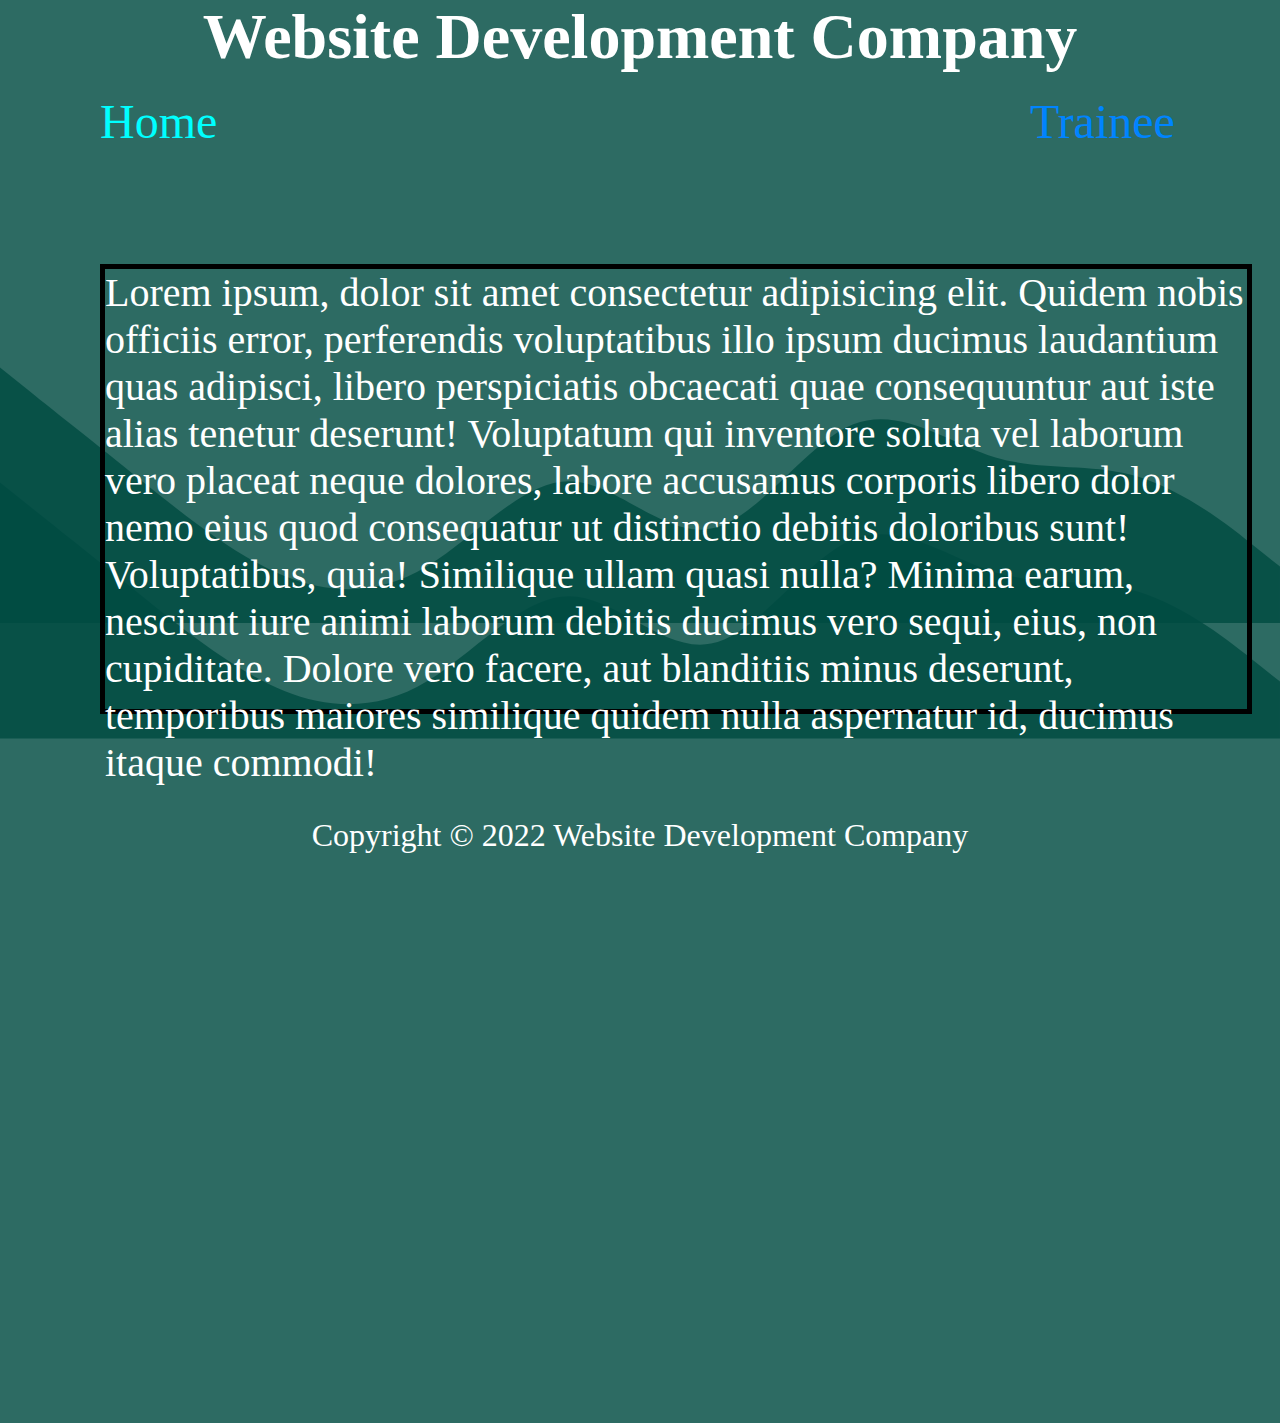
==== Trainee.html @ da616446 "Posting the website" ====
<html lang="en">
<head>
    <meta charset="UTF-8">
    <meta http-equiv="X-UA-Compatible" content="IE=edge">
    <meta name="viewport" content="width=device-width, initial-scale=1.0">
    <title>Document</title>
    <link href="Trainee.css" type="text/css" rel="stylesheet">
</head>
<body>
    <header>
        <div class="title">
            <h1>Website Development Company</h1>
        </div>
        <nav class="navigation">
            <a>Home</a>
            <a href="Trainee.html">Trainee</a>
        </nav>
    </header>
    <main>
        <p class="about-us">Lorem ipsum, dolor sit amet consectetur adipisicing elit. Quidem nobis officiis error, perferendis voluptatibus illo ipsum ducimus laudantium quas adipisci, libero perspiciatis obcaecati quae consequuntur aut iste alias tenetur deserunt!
        Voluptatum qui inventore soluta vel laborum vero placeat neque dolores, labore accusamus corporis libero dolor nemo eius quod consequatur ut distinctio debitis doloribus sunt! Voluptatibus, quia! Similique ullam quasi nulla?
        Minima earum, nesciunt iure animi laborum debitis ducimus vero sequi, eius, non cupiditate. Dolore vero facere, aut blanditiis minus deserunt, temporibus maiores similique quidem nulla aspernatur id, ducimus itaque commodi!</p>
    </main>
    
    <footer>
        <p class="footer">Copyright &copy; 2022 Website Development Company</p>
    </footer>
<svg class="svg1" xmlns="http://www.w3.org/2000/svg" viewBox="0 0 1440 320"><path class="wave" fill="rgba(0, 75, 65, 0.822)" fill-opacity="1" d="M0,32L26.7,53.3C53.3,75,107,117,160,160C213.3,203,267,245,320,266.7C373.3,288,427,288,480,256C533.3,224,587,160,640,160C693.3,160,747,224,800,213.3C853.3,203,907,117,960,96C1013.3,75,1067,117,1120,133.3C1173.3,149,1227,139,1280,154.7C1333.3,171,1387,213,1413,234.7L1440,256L1440,320L1413.3,320C1386.7,320,1333,320,1280,320C1226.7,320,1173,320,1120,320C1066.7,320,1013,320,960,320C906.7,320,853,320,800,320C746.7,320,693,320,640,320C586.7,320,533,320,480,320C426.7,320,373,320,320,320C266.7,320,213,320,160,320C106.7,320,53,320,27,320L0,320Z"></path></svg>    
<svg class="svg2" xmlns="http://www.w3.org/2000/svg" viewBox="0 0 1440 320"><path class="wave" fill="rgba(0, 75, 65, 0.822)" fill-opacity="1" d="M0,32L26.7,53.3C53.3,75,107,117,160,160C213.3,203,267,245,320,266.7C373.3,288,427,288,480,256C533.3,224,587,160,640,160C693.3,160,747,224,800,213.3C853.3,203,907,117,960,96C1013.3,75,1067,117,1120,133.3C1173.3,149,1227,139,1280,154.7C1333.3,171,1387,213,1413,234.7L1440,256L1440,320L1413.3,320C1386.7,320,1333,320,1280,320C1226.7,320,1173,320,1120,320C1066.7,320,1013,320,960,320C906.7,320,853,320,800,320C746.7,320,693,320,640,320C586.7,320,533,320,480,320C426.7,320,373,320,320,320C266.7,320,213,320,160,320C106.7,320,53,320,27,320L0,320Z"></path></svg>
</body>
</html>
---- Trainee.css ----
* {
    margin: 0;
    padding: 0;
    box-sizing: border-box;
}

body {
    height: 100vh;
    overflow: hidden;
    background-color: rgba(0, 75, 65, 0.822);
}

/* Header */

header {
    width: 100%;
    margin-bottom: 20px;
}

.title {
    display: flex;
    justify-content: center;
    font-size: 3rem;
    margin-bottom: 20px;
    color: white;
    padding-left: 20px;
    padding-right: 20px;
    transition: 0.5s;
    user-select: none;
}

/* Navigation */

.navigation {
    width: 100%;
    display: flex;
    justify-content: space-between;
    padding: 0px 100px 0px 100px;
}

a {
    font-size: 3rem;
    background-color: transparent;
    color: white;
    text-decoration: none;
}

a:nth-child(1){
    color: aqua;
    transition: 0.5s;
    width: 120px;
    height: 50px;
    user-select: none;

}

a:nth-child(1):hover{
    background-color: aqua;
    color: black;
    border-radius: 15px;
}

a:nth-child(2){
    color: rgb(0, 132, 255);
    transition: 0.5s;
    width: 150px;
    height: 50px;
}

a:nth-child(2):hover{
    background-color: rgb(0, 132, 255);
    color: black;
    border-radius: 15px;
}

/* About us */

main {
    width: 90%;
    height: 50%;
    border: 5px solid black;
    position: relative;
    left: 100px;
    top: 100px;

}

.about-us {
    font-size: 2.5rem;
    color: white;
}

/* Footer */

footer {
    width: 100%;
    height: 26.7%;
    display: flex;
    justify-content: center;
    align-items: flex-end;
}

.footer {
    font-size: 2rem;
    color: white;
}

/* Wave */

.svg1 {
    position: relative;
    bottom: 400px;
    z-index: -1;
}

.svg2 {
    position: relative;
    bottom: 800px;
    z-index: -1;
    animation: move 15s linear infinite;
}

@keyframes move {
    0% {
        bottom: 750px;
    }
    50% {
        bottom: 800px;
    }
    100% {
        bottom: 750px;
    }
}

/* Media query */

@media screen and (max-width: 1440px){
    .title{
        font-size: 2rem;
    }
}
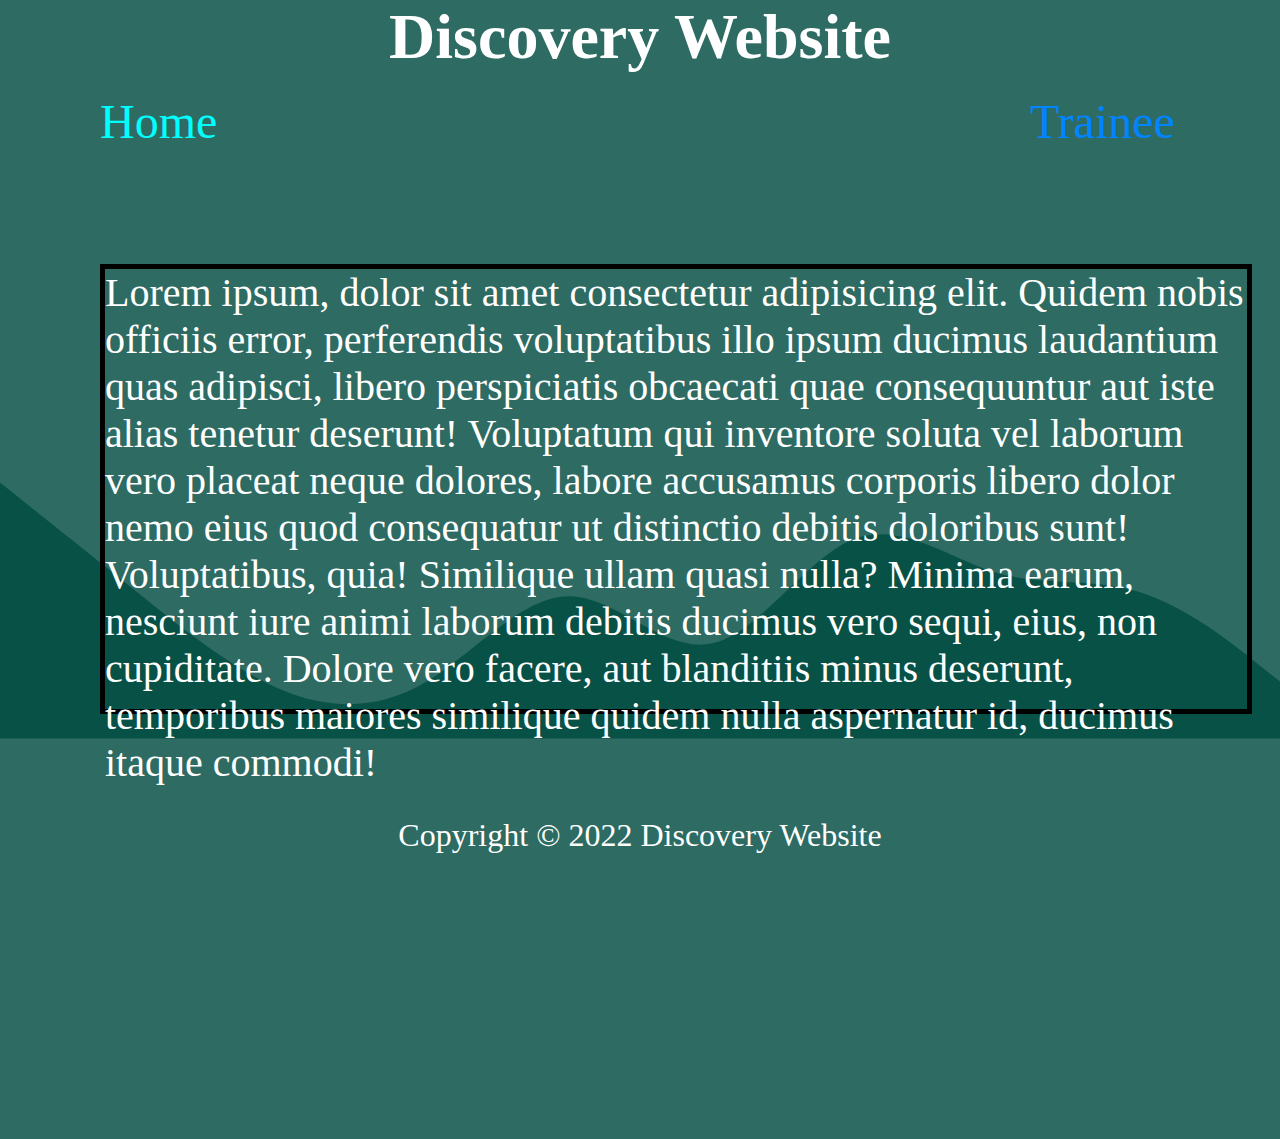
==== commit d48694f7: "Changed file name" ====
--- a/Trainee.html
+++ b/Trainee.html
@@ -3,17 +3,18 @@
     <meta charset="UTF-8">
     <meta http-equiv="X-UA-Compatible" content="IE=edge">
     <meta name="viewport" content="width=device-width, initial-scale=1.0">
-    <title>Document</title>
+    <title>Trainee page</title>
     <link href="Trainee.css" type="text/css" rel="stylesheet">
 </head>
 <body>
     <header>
         <div class="title">
-            <h1>Website Development Company</h1>
+            <h1>Discovery Website
+            </h1>
         </div>
         <nav class="navigation">
-            <a>Home</a>
-            <a href="Trainee.html">Trainee</a>
+            <a href="index.html">Home</a>
+            <a >Trainee</a>
         </nav>
     </header>
     <main>
@@ -23,9 +24,8 @@
     </main>
     
     <footer>
-        <p class="footer">Copyright &copy; 2022 Website Development Company</p>
+        <p class="footer">Copyright &copy; 2022 Discovery Website</p>
     </footer>
-<svg class="svg1" xmlns="http://www.w3.org/2000/svg" viewBox="0 0 1440 320"><path class="wave" fill="rgba(0, 75, 65, 0.822)" fill-opacity="1" d="M0,32L26.7,53.3C53.3,75,107,117,160,160C213.3,203,267,245,320,266.7C373.3,288,427,288,480,256C533.3,224,587,160,640,160C693.3,160,747,224,800,213.3C853.3,203,907,117,960,96C1013.3,75,1067,117,1120,133.3C1173.3,149,1227,139,1280,154.7C1333.3,171,1387,213,1413,234.7L1440,256L1440,320L1413.3,320C1386.7,320,1333,320,1280,320C1226.7,320,1173,320,1120,320C1066.7,320,1013,320,960,320C906.7,320,853,320,800,320C746.7,320,693,320,640,320C586.7,320,533,320,480,320C426.7,320,373,320,320,320C266.7,320,213,320,160,320C106.7,320,53,320,27,320L0,320Z"></path></svg>    
-<svg class="svg2" xmlns="http://www.w3.org/2000/svg" viewBox="0 0 1440 320"><path class="wave" fill="rgba(0, 75, 65, 0.822)" fill-opacity="1" d="M0,32L26.7,53.3C53.3,75,107,117,160,160C213.3,203,267,245,320,266.7C373.3,288,427,288,480,256C533.3,224,587,160,640,160C693.3,160,747,224,800,213.3C853.3,203,907,117,960,96C1013.3,75,1067,117,1120,133.3C1173.3,149,1227,139,1280,154.7C1333.3,171,1387,213,1413,234.7L1440,256L1440,320L1413.3,320C1386.7,320,1333,320,1280,320C1226.7,320,1173,320,1120,320C1066.7,320,1013,320,960,320C906.7,320,853,320,800,320C746.7,320,693,320,640,320C586.7,320,533,320,480,320C426.7,320,373,320,320,320C266.7,320,213,320,160,320C106.7,320,53,320,27,320L0,320Z"></path></svg>
+<svg class="svg1" xmlns="http://www.w3.org/2000/svg" viewBox="0 0 1440 320"><path class="wave" fill="rgba(0, 75, 65, 0.822)" fill-opacity="1" d="M0,32L26.7,53.3C53.3,75,107,117,160,160C213.3,203,267,245,320,266.7C373.3,288,427,288,480,256C533.3,224,587,160,640,160C693.3,160,747,224,800,213.3C853.3,203,907,117,960,96C1013.3,75,1067,117,1120,133.3C1173.3,149,1227,139,1280,154.7C1333.3,171,1387,213,1413,234.7L1440,256L1440,320L1413.3,320C1386.7,320,1333,320,1280,320C1226.7,320,1173,320,1120,320C1066.7,320,1013,320,960,320C906.7,320,853,320,800,320C746.7,320,693,320,640,320C586.7,320,533,320,480,320C426.7,320,373,320,320,320C266.7,320,213,320,160,320C106.7,320,53,320,27,320L0,320Z"></path></svg>
 </body>
 </html>